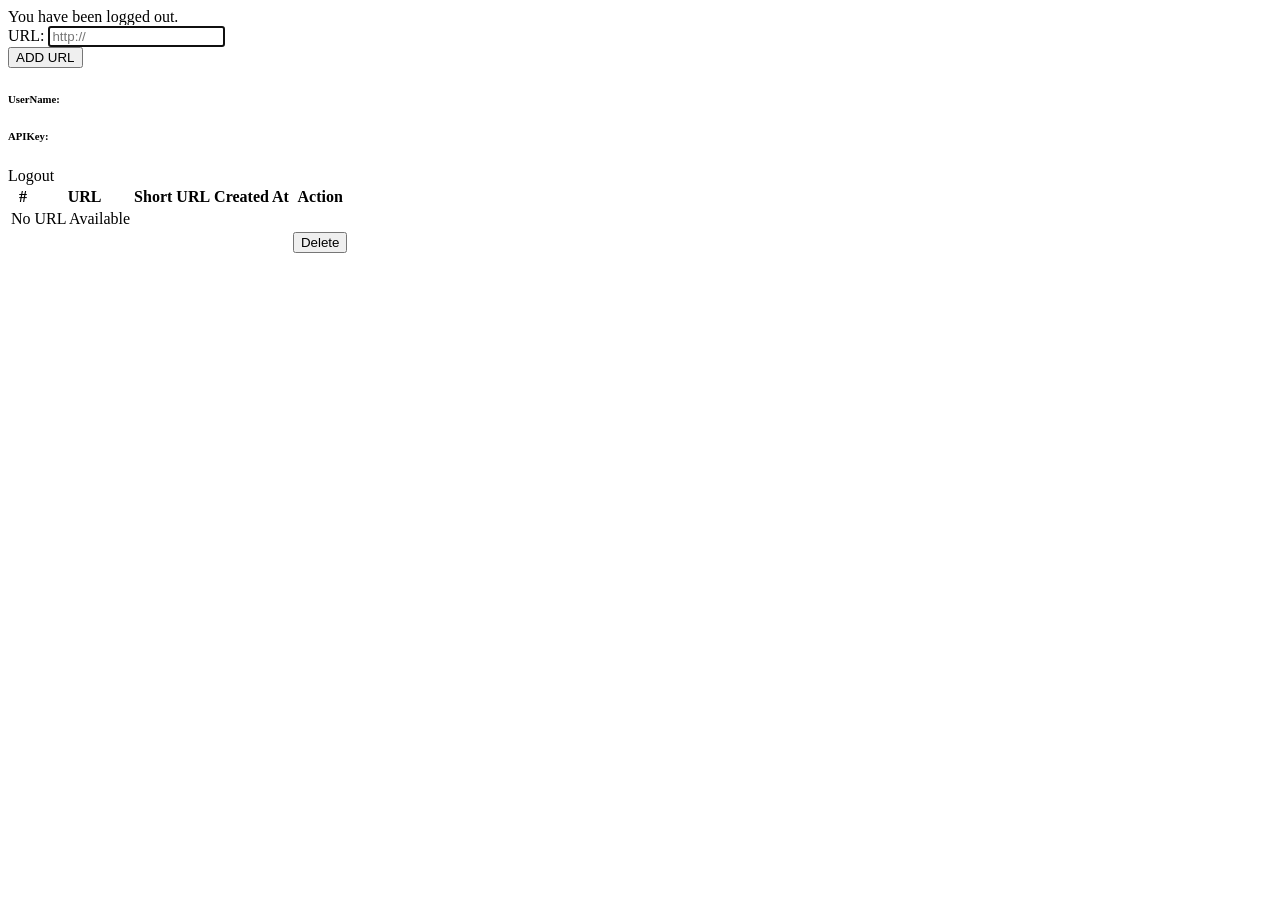
==== src/main/resources/templates/home.html @ a6f4d000 "trimmyPleaseWithMongo" ====
<!DOCTYPE HTML>
<html xmlns:th="http://www.thymeleaf.org">
    <head>
        <title>Trimmy</title>
        <meta http-equiv="Content-Type" content="text/html; charset=UTF-8"/>
        <link rel="stylesheet" type="text/css" th:href="@{/webjars/bootstrap/4.5.0/css/bootstrap.min.css}"/>
        <!--<link rel="stylesheet" type="text/css" th:href="@{/css/home.css}"/>-->
        <script src="https://apis.google.com/js/platform.js"></script>
        <meta name="google-signin-client_id" content="348224907382-s9dut7ij1st6oo2ac4o9a58trq2b9epg.apps.googleusercontent.com"/>
    </head>
    <body>
        <div th:if="${error}">
            <div class="alert alert-danger">
                <span th:text="${error}"/>
            </div>
        </div>
        <div th:if="${logout}">
            <div class="alert alert-info"> You have been logged out. </div>
        </div>
        <div th:if="${success}">
            <div class="alert alert-success">
                <span th:text="${success}"/>
            </div>
        </div>
        <div class = "row p-4">
            <div class = "col-md-6">
                <form th:action="@{/app/home/url}" method="post">
                    <div class="form-group"> <label for="url">URL</label>: <input type="text" id="url" name="url" class="form-control" autofocus="autofocus" placeholder="http://"/> </div>
                    <div class="form-group">
                        <div class="row">
                            <div class="offset-md-3 col-sm-6">
                                <input type="submit" name="url-submit" id="url-submit" class="form-control btn btn-info" value="ADD URL"/>
                            </div>
                        </div>
                    </div>
                </form>
            </div>
            <div class = "col-md-6">
                <div class="row">
                    <div class="col">
                        <h6 class="float-right">UserName:&nbsp;<span th:text="${user}"/></h6> 
                    </div>
                </div>
                <div class="row">
                    <div class="col">
                        <h6 class="float-right">APIKey:&nbsp;<a class="float-right" th:href="@{/swagger}" th:text="${apiKey}" target="_blank" />
                    </div>
                </div>
                <div class="row">
                    <div class="col">
                        <a class="btn btn-secondary float-right" th:href ="@{/app/logout}">Logout</a>
                    </div>
                </div>
            </div>
        </div>
        <div class = "row p-4">
            <div class = "col-md-12">
                <table class="table table-hover">
                    <thead>
                        <tr>
                            <th>#</th>
                            <th>URL</th>
                            <th>Short URL</th>
                            <th>Created At</th>
                            <th>Action</th>
                        </tr>
                    </thead>
                    <tbody>
                        <tr th:if="${urlList.empty}">
                            <td colspan="2"> No URL Available </td>
                        </tr>
                        <tr th:each="url : ${urlList}">
                            <td> <span th:text="${url.id}" /> </td>
                            <td> <span th:text="${url.url}" />  </td>
                            <td> <a th:href="@{/r/}+${url.shortenurl}" th:text="${url.shortenurl}" target="_blank" /> </td>
                            <td> <span th:text="${url.createdAt}" />  </td>
                            <td >
                                <form th:action="@{/app/home/url/delete/}+${url.id}" th:method="delete">
                                    <input type="hidden" name="_method" value="delete" />
                                    <input type="submit" value="Delete" class="btn btn-danger" />
                                </form>
                            </td> 
                        </tr>
                    </tbody>
                </table>
            </div>
        </div>
        <script type="text/javascript" th:src="@{/webjars/jquery/3.5.1/jquery.min.js/}"></script>
        <script type="text/javascript" th:src="@{/webjars/bootstrap/4.5.0/js/bootstrap.min.js}"></script>
    </body>
</html>
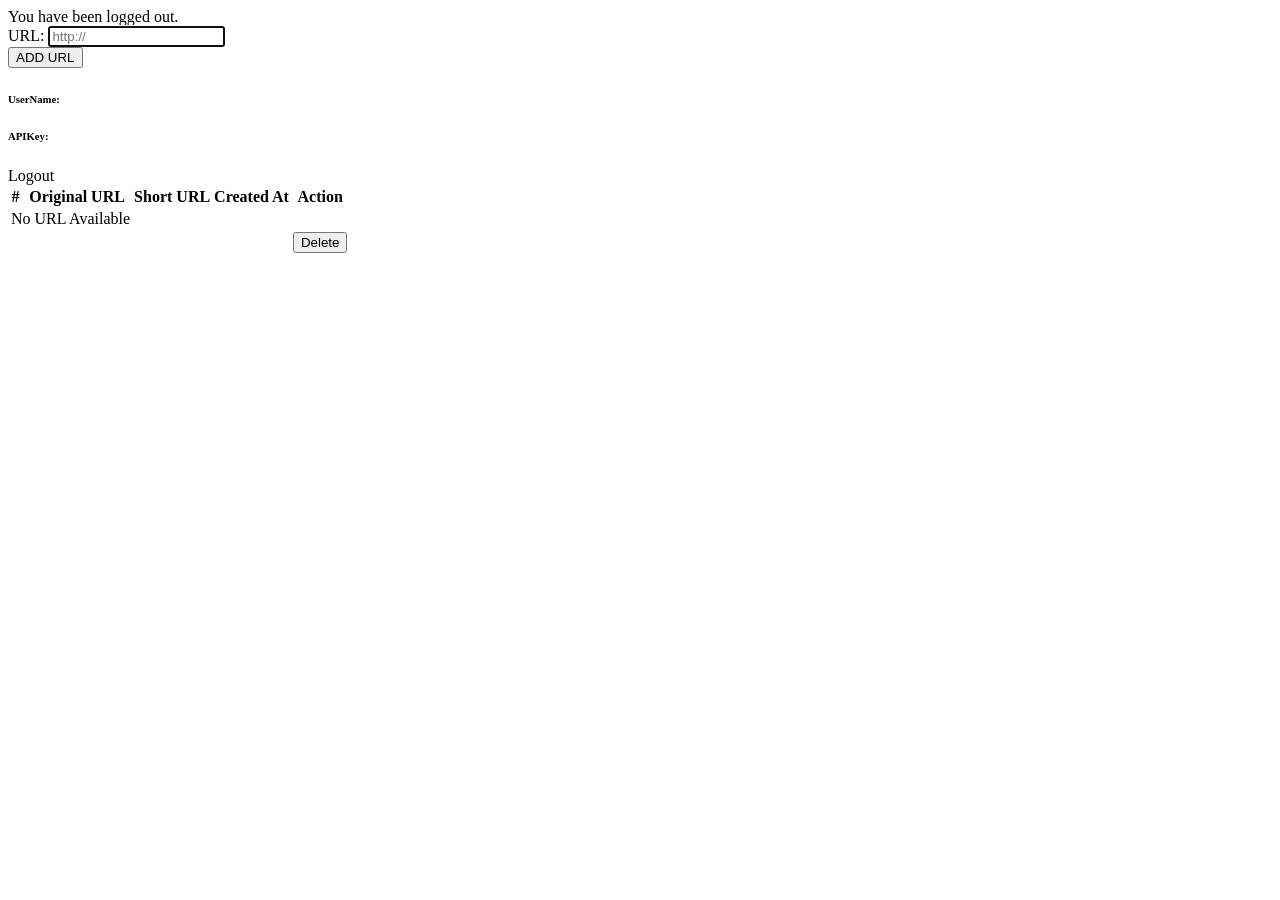
==== commit a0eb1888: "updates" ====
--- a/src/main/resources/templates/home.html
+++ b/src/main/resources/templates/home.html
@@ -59,7 +59,7 @@
                     <thead>
                         <tr>
                             <th>#</th>
-                            <th>URL</th>
+                            <th>Original URL</th>
                             <th>Short URL</th>
                             <th>Created At</th>
                             <th>Action</th>
@@ -71,15 +71,15 @@
                         </tr>
                         <tr th:each="url : ${urlList}">
                             <td> <span th:text="${url.id}" /> </td>
-                            <td> <span th:text="${url.url}" />  </td>
-                            <td> <a th:href="@{/r/}+${url.shortenurl}" th:text="${url.shortenurl}" target="_blank" /> </td>
+                            <td> <span th:text="${url.originalUrl}" />  </td>
+                            <td> <a th:href="@{/r/}+${url.shortUrlKey}" th:text="${url.shortUrlKey}" target="_blank" /> </td>
                             <td> <span th:text="${url.createdAt}" />  </td>
                             <td >
                                 <form th:action="@{/app/home/url/delete/}+${url.id}" th:method="delete">
                                     <input type="hidden" name="_method" value="delete" />
                                     <input type="submit" value="Delete" class="btn btn-danger" />
                                 </form>
-                            </td> 
+                            </td>
                         </tr>
                     </tbody>
                 </table>
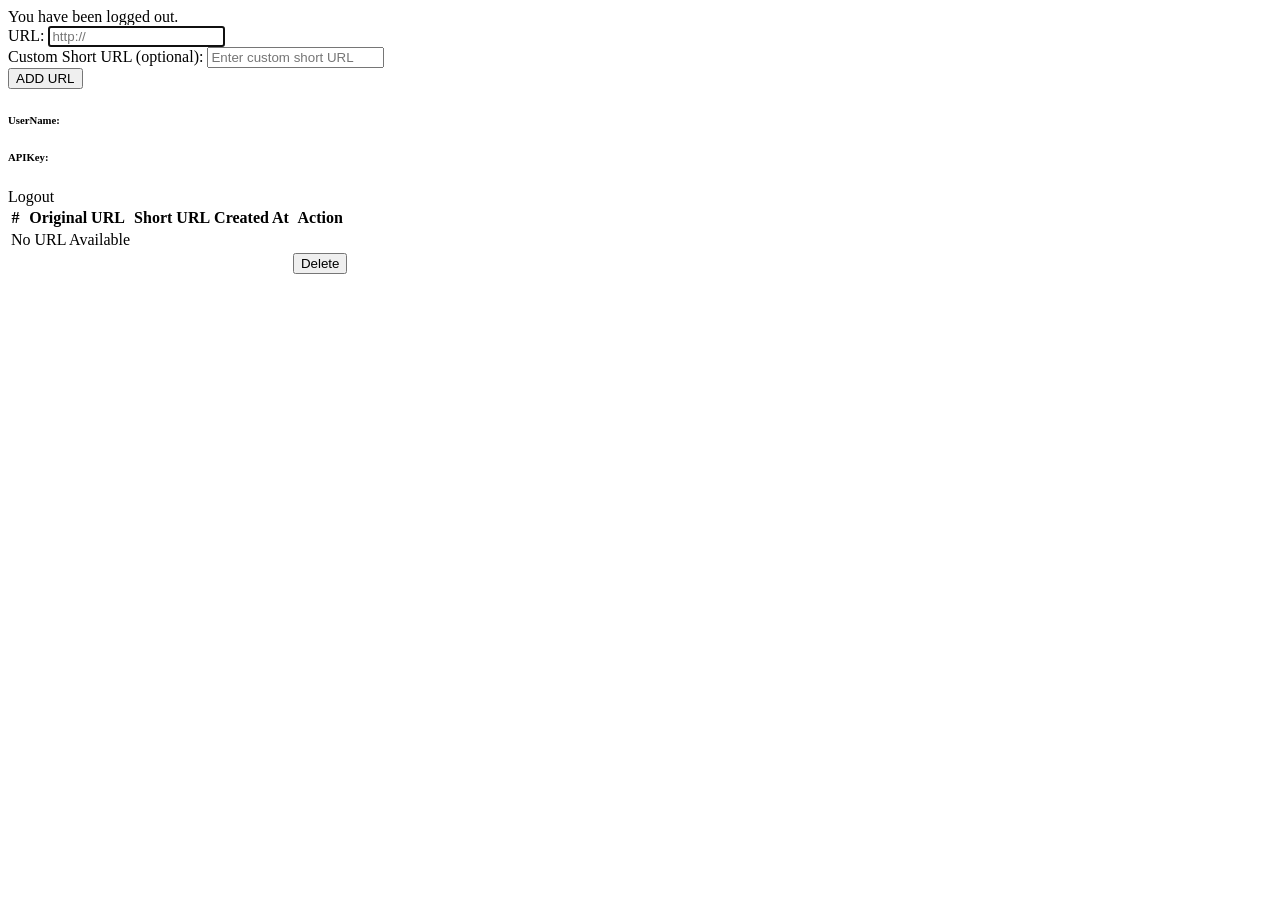
==== commit 26f8ae31: "testing save url and exception handling" ====
--- a/src/main/resources/templates/home.html
+++ b/src/main/resources/templates/home.html
@@ -25,7 +25,11 @@
         <div class = "row p-4">
             <div class = "col-md-6">
                 <form th:action="@{/app/home/url}" method="post">
-                    <div class="form-group"> <label for="url">URL</label>: <input type="text" id="url" name="url" class="form-control" autofocus="autofocus" placeholder="http://"/> </div>
+                    <div class="form-group"> <label for="url">URL</label>: <input type="text" id="url" name="originalUrl" class="form-control" autofocus="autofocus" placeholder="http://"/> </div>
+                    <div class="form-group">
+                        <label for="customShortUrl">Custom Short URL (optional)</label>:
+                        <input type="text" id="customShortUrl" name="customShortUrl" class="form-control" placeholder="Enter custom short URL"/>
+                    </div>
                     <div class="form-group">
                         <div class="row">
                             <div class="offset-md-3 col-sm-6">
@@ -75,7 +79,7 @@
                             <td> <a th:href="@{/r/}+${url.shortUrlKey}" th:text="${url.shortUrlKey}" target="_blank" /> </td>
                             <td> <span th:text="${url.createdAt}" />  </td>
                             <td >
-                                <form th:action="@{/app/home/url/delete/}+${url.id}" th:method="delete">
+                                <form th:action="@{/app/home/url/delete/}+${url.shortUrlKey}" th:method="delete">
                                     <input type="hidden" name="_method" value="delete" />
                                     <input type="submit" value="Delete" class="btn btn-danger" />
                                 </form>
